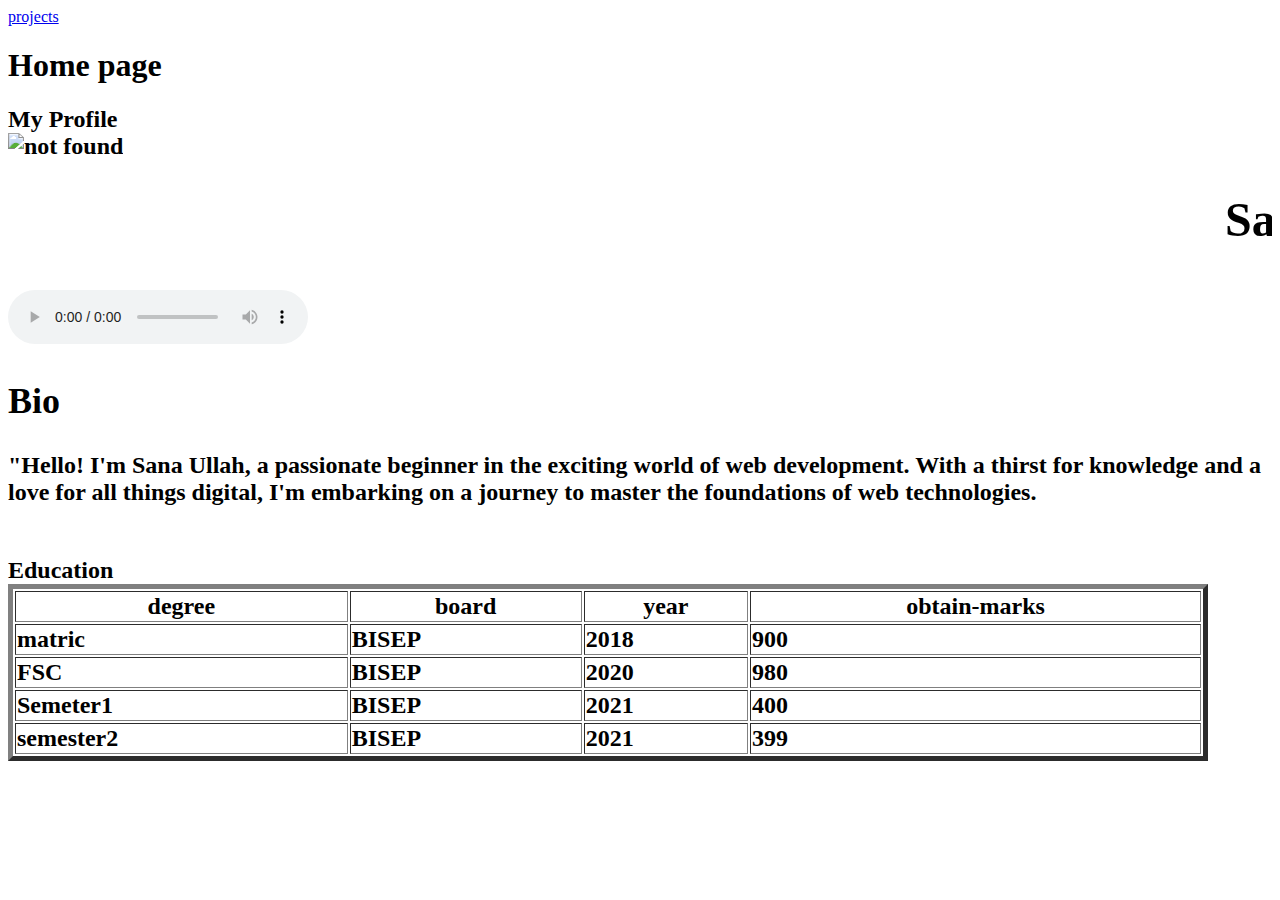
==== index.html @ ecf01799 "changes are apply" ====
<!DOCTYPE html>
<html lang="en">
<head>
    <meta charset="UTF-8">
    <meta name="viewport" content="width=device-width, initial-scale=1.0">
    <title>home</title>
    <link rel="stylesheet" href="./style.css">
</head>
    <a href="./projects/projects.html">projects</a> <br>
</nav>
    <h1>Home page</h1>
    <h2><b> My Profile</b</h2> <br>
     <img src="./images/profile-pic.jpg" height="100" width="100" alt="not found">
     <h1><marquee behavior="" direction="">Sana Ullah</marquee></h1> <audio src="./audio/Recording.m4a" controls></audio>
     <h2>Bio</h2>
     <p>
        "Hello! I'm Sana Ullah, a passionate beginner in the exciting world of web development.
         With a thirst for knowledge and a love for all things digital,
         I'm embarking on a journey to master the foundations of web technologies.
     </p> <br>
     <caption><b>Education</b></caption>
     <table border="5" width="1200"  >
      <thead>
        <th>degree</th>
        <th>board</th>
        <th>year</th>
        <th>obtain-marks</th>
      </thead>
      <tbody>
        <tr>
            <td>matric</td>
            <td>BISEP</td>
            <td>2018</td>
            <td>900</td>
        </tr>
        <tr>
            <td>FSC</td>
            <td>BISEP</td>
            <td>2020</td>
            <td>980</td>
        </tr>
        <tr>
            <td>Semeter1</td>
            <td>BISEP</td>
            <td>2021</td>
            <td>400</td>
        </tr> <tr>
            <td>semester2</td>
            <td>BISEP</td>
            <td>2021</td>
            <td>399</td>
        </tr>
      </tbody>
     </table>
</body>
</html>
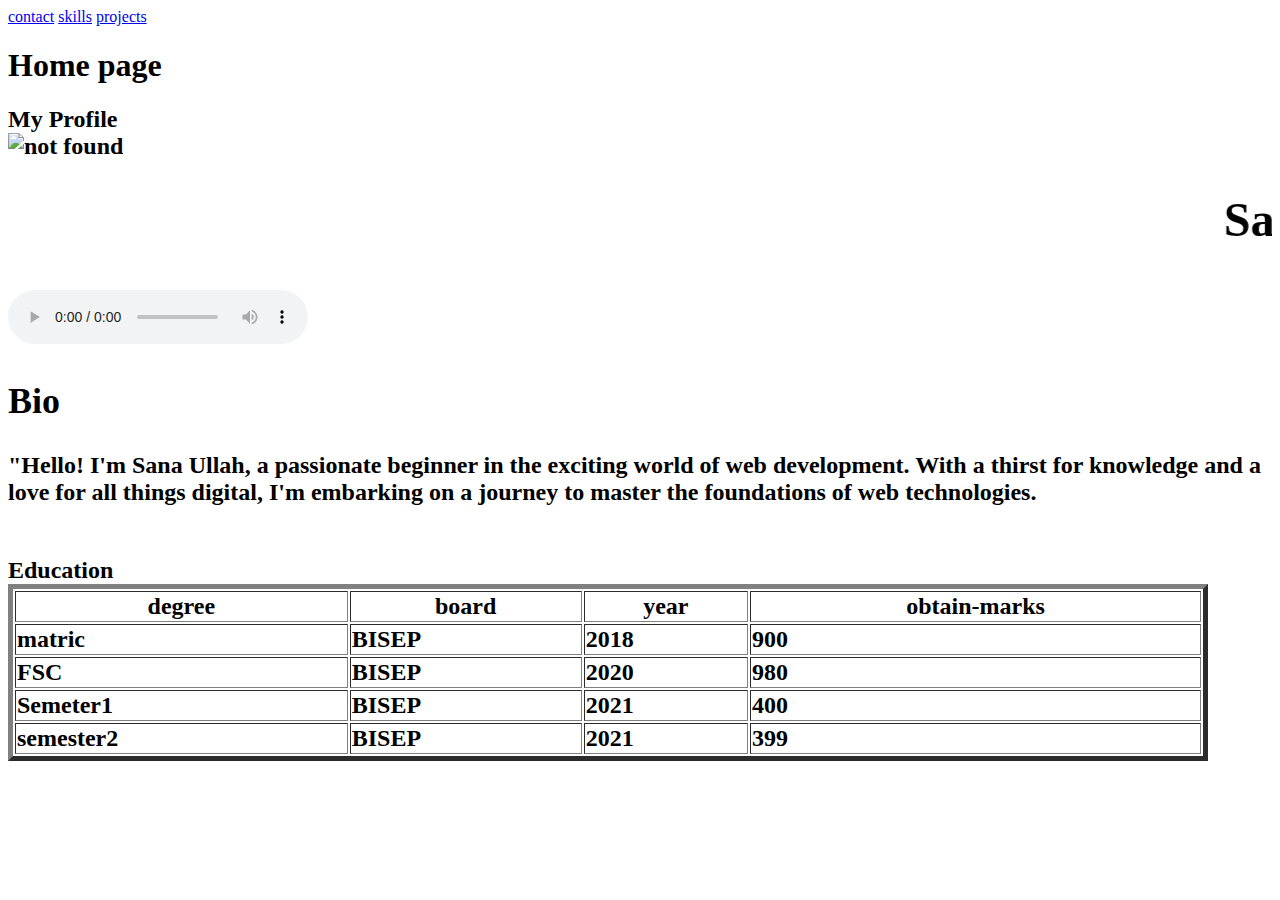
==== commit 3fb0cce3: "finalize the project" ====
--- a/index.html
+++ b/index.html
@@ -6,6 +6,9 @@
     <title>home</title>
     <link rel="stylesheet" href="./style.css">
 </head>
+<body> <nav>
+    <a href="./contacts/contact.html">contact</a>
+    <a href="./skills/skills.html">skills</a>
     <a href="./projects/projects.html">projects</a> <br>
 </nav>
     <h1>Home page</h1>
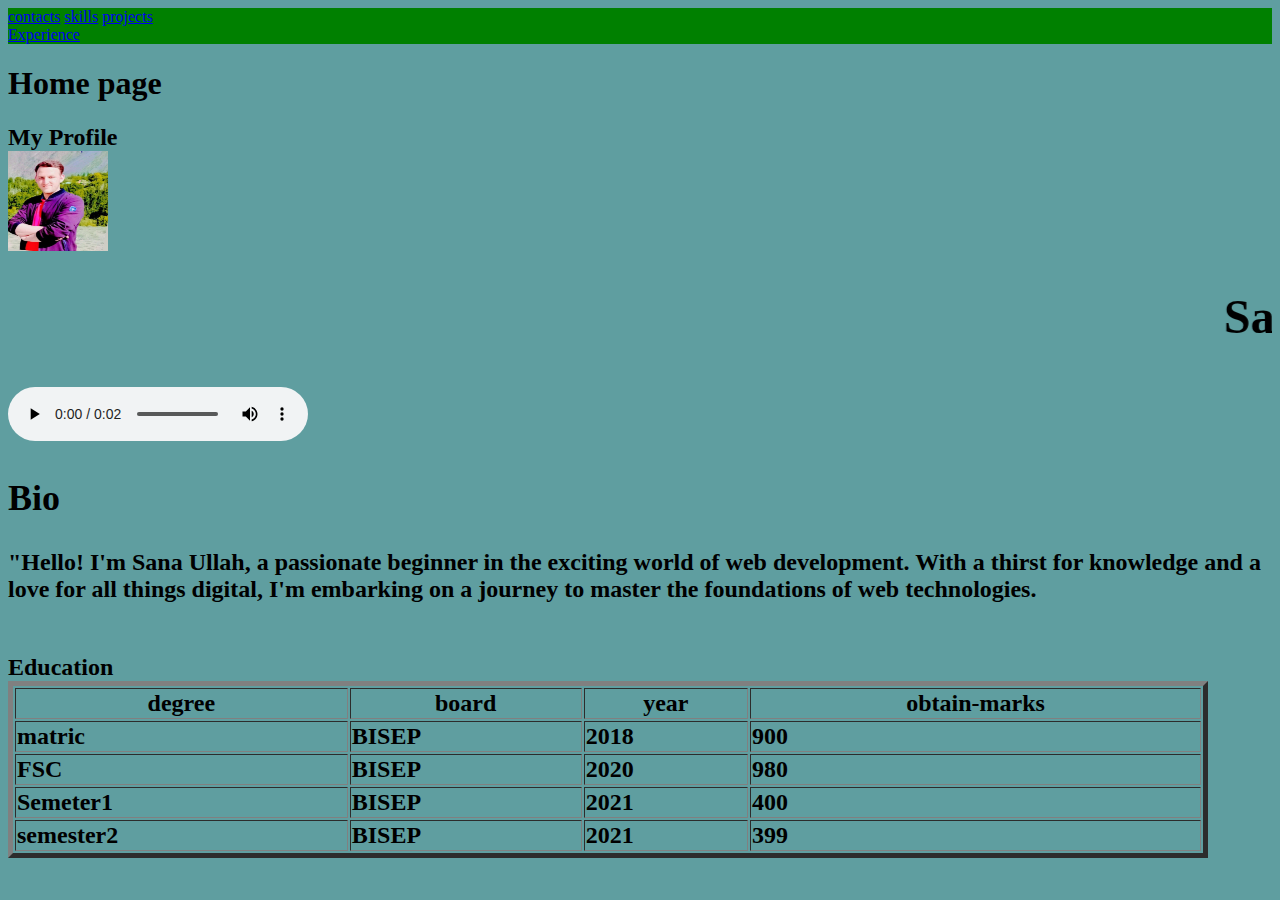
==== commit 0815f21b: "finalize the projects" ====
--- a/index.html
+++ b/index.html
@@ -7,9 +7,10 @@
     <link rel="stylesheet" href="./style.css">
 </head>
 <body> <nav>
-    <a href="./contacts/contact.html">contact</a>
+    <a href="../contacts/contacts.html">contacts</a>
     <a href="./skills/skills.html">skills</a>
     <a href="./projects/projects.html">projects</a> <br>
+     <a href="./Experience/experience.html">Experience</a>
 </nav>
     <h1>Home page</h1>
     <h2><b> My Profile</b</h2> <br>
--- a/style.css
+++ b/style.css
@@ -0,0 +1,9 @@
+body{
+    background-color: cadetblue;
+    
+}
+nav{
+    
+    background:green;
+    
+}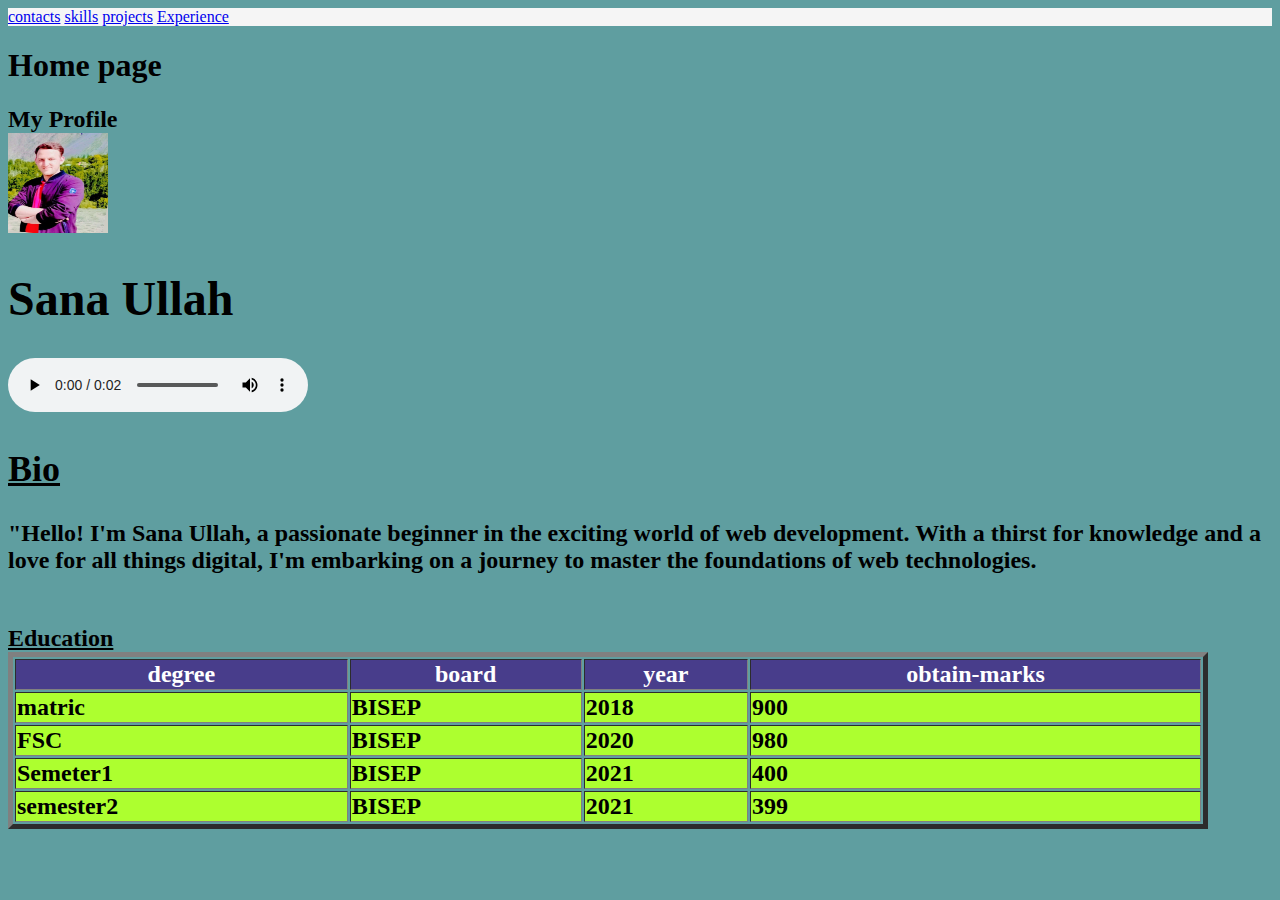
==== commit f3ca17ae: "update are apply" ====
--- a/index.html
+++ b/index.html
@@ -7,30 +7,31 @@
     <link rel="stylesheet" href="./style.css">
 </head>
 <body> <nav>
-    <a href="../contacts/contacts.html">contacts</a>
+     <a href="../contacts/contacts.html">contacts</a>
     <a href="./skills/skills.html">skills</a>
-    <a href="./projects/projects.html">projects</a> <br>
+    <a href="./projects/projects.html">projects</a> 
      <a href="./Experience/experience.html">Experience</a>
 </nav>
     <h1>Home page</h1>
     <h2><b> My Profile</b</h2> <br>
      <img src="./images/profile-pic.jpg" height="100" width="100" alt="not found">
-     <h1><marquee behavior="" direction="">Sana Ullah</marquee></h1> <audio src="./audio/Recording.m4a" controls></audio>
-     <h2>Bio</h2>
+     <h1>Sana Ullah </h1>
+     <audio src="./audio/Recording.m4a" controls></audio>
+     <h2 style="text-decoration: underline;">Bio</h2>
      <p>
         "Hello! I'm Sana Ullah, a passionate beginner in the exciting world of web development.
          With a thirst for knowledge and a love for all things digital,
          I'm embarking on a journey to master the foundations of web technologies.
      </p> <br>
-     <caption><b>Education</b></caption>
+     <caption><b style="text-decoration: underline ; ">Education</b></caption>
      <table border="5" width="1200"  >
-      <thead>
+      <thead id="head">
         <th>degree</th>
         <th>board</th>
         <th>year</th>
         <th>obtain-marks</th>
       </thead>
-      <tbody>
+      <tbody class="body">
         <tr>
             <td>matric</td>
             <td>BISEP</td>
--- a/style.css
+++ b/style.css
@@ -3,7 +3,21 @@
     
 }
 nav{
-    
-    background:green;
-    
+    color: rgb(12, 28, 128);
+    background:whitesmoke;
+
+}
+.Myprojects{
+    color: green;
+}
+#head{
+    color: white;
+    background-color: darkslateblue;
+}
+.body{
+    color: black;
+    background-color: greenyellow;
+}
+#form{
+    background-color:teal
 }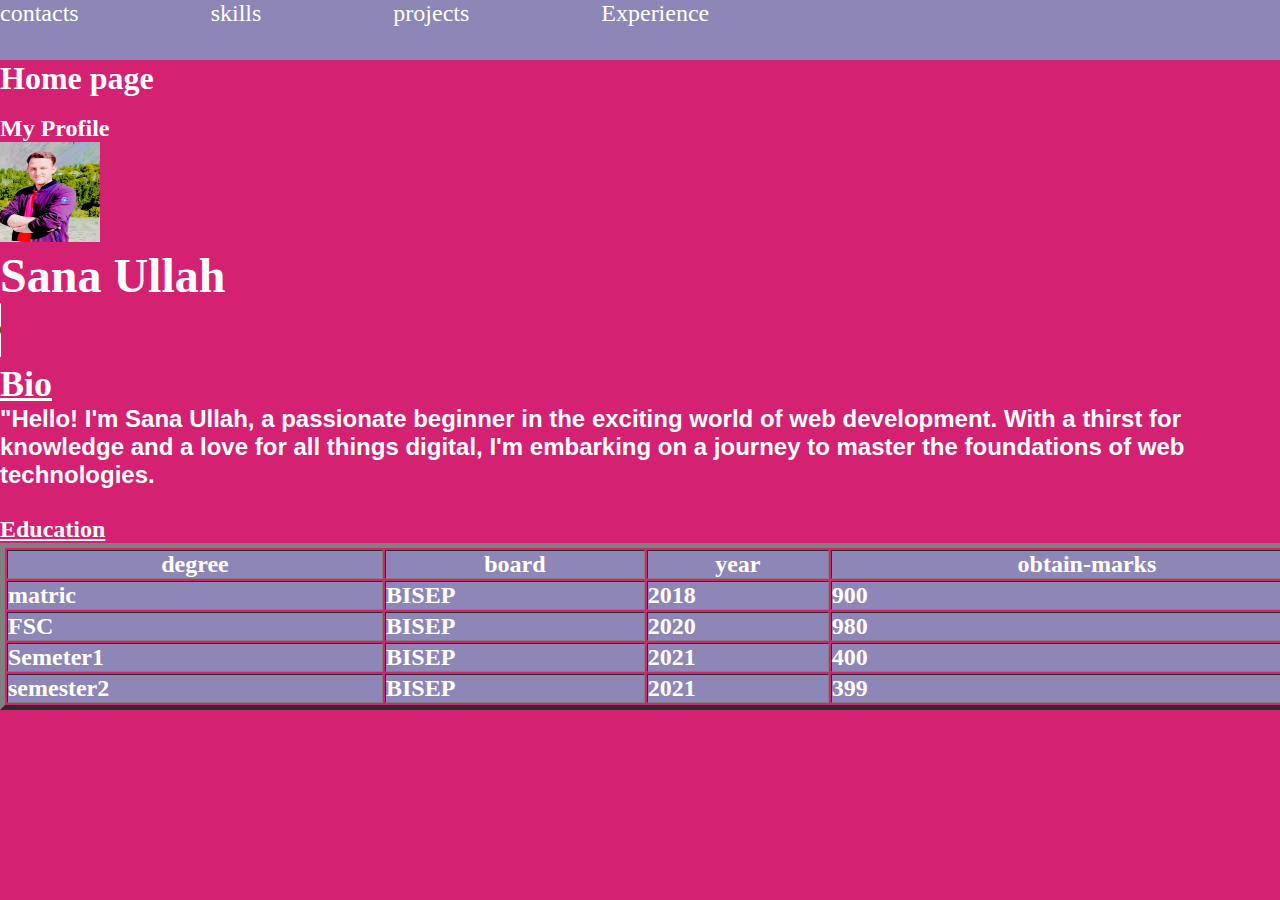
==== commit f7b11de4: "update complity" ====
--- a/index.html
+++ b/index.html
@@ -12,19 +12,19 @@
     <a href="./projects/projects.html">projects</a> 
      <a href="./Experience/experience.html">Experience</a>
 </nav>
-    <h1>Home page</h1>
+    <h1>Home page</h1> <br>
     <h2><b> My Profile</b</h2> <br>
      <img src="./images/profile-pic.jpg" height="100" width="100" alt="not found">
-     <h1>Sana Ullah </h1>
+     <h1> Sana Ullah  </h1>
      <audio src="./audio/Recording.m4a" controls></audio>
      <h2 style="text-decoration: underline;">Bio</h2>
-     <p>
+     <p id="paragraf">
         "Hello! I'm Sana Ullah, a passionate beginner in the exciting world of web development.
          With a thirst for knowledge and a love for all things digital,
          I'm embarking on a journey to master the foundations of web technologies.
      </p> <br>
      <caption><b style="text-decoration: underline ; ">Education</b></caption>
-     <table border="5" width="1200"  >
+     <table border="5" width="1350"  >
       <thead id="head">
         <th>degree</th>
         <th>board</th>
--- a/style.css
+++ b/style.css
@@ -1,23 +1,37 @@
+*{
+    padding: 0%;
+    margin: 0%;
+     color: white; 
+}
+
 body{
-    background-color: cadetblue;
+    background-color: rgb(212, 33, 113);
     
 }
 nav{
-    color: rgb(12, 28, 128);
-    background:whitesmoke;
+    height: 60px;
+    background-color:  rgb(141, 134, 182); 
+   
+                                                                                                                                                                                                                                                                                                                                                                                                                                                                                                                                                                                                                                                                                                                                                                                                                                                                                                                                                                                                                                                                                                                                                                                                                                                                               
+}
+a{
+    margin-right: 10%;
+    text-decoration: none;
+    font-size: x-large;
+    
 
 }
-.Myprojects{
-    color: green;
-}
-#head{
+ #head{ 
     color: white;
-    background-color: darkslateblue;
+    background-color: rgb(141, 134, 182);
 }
 .body{
-    color: black;
-    background-color: greenyellow;
+    color: black;   
+      background-color: rgb(141, 134, 182);
 }
-#form{
+/* #form{
     background-color:teal
-}+} */
+#paragraf{
+   font-family: Arial, Helvetica, sans-serif;
+}
